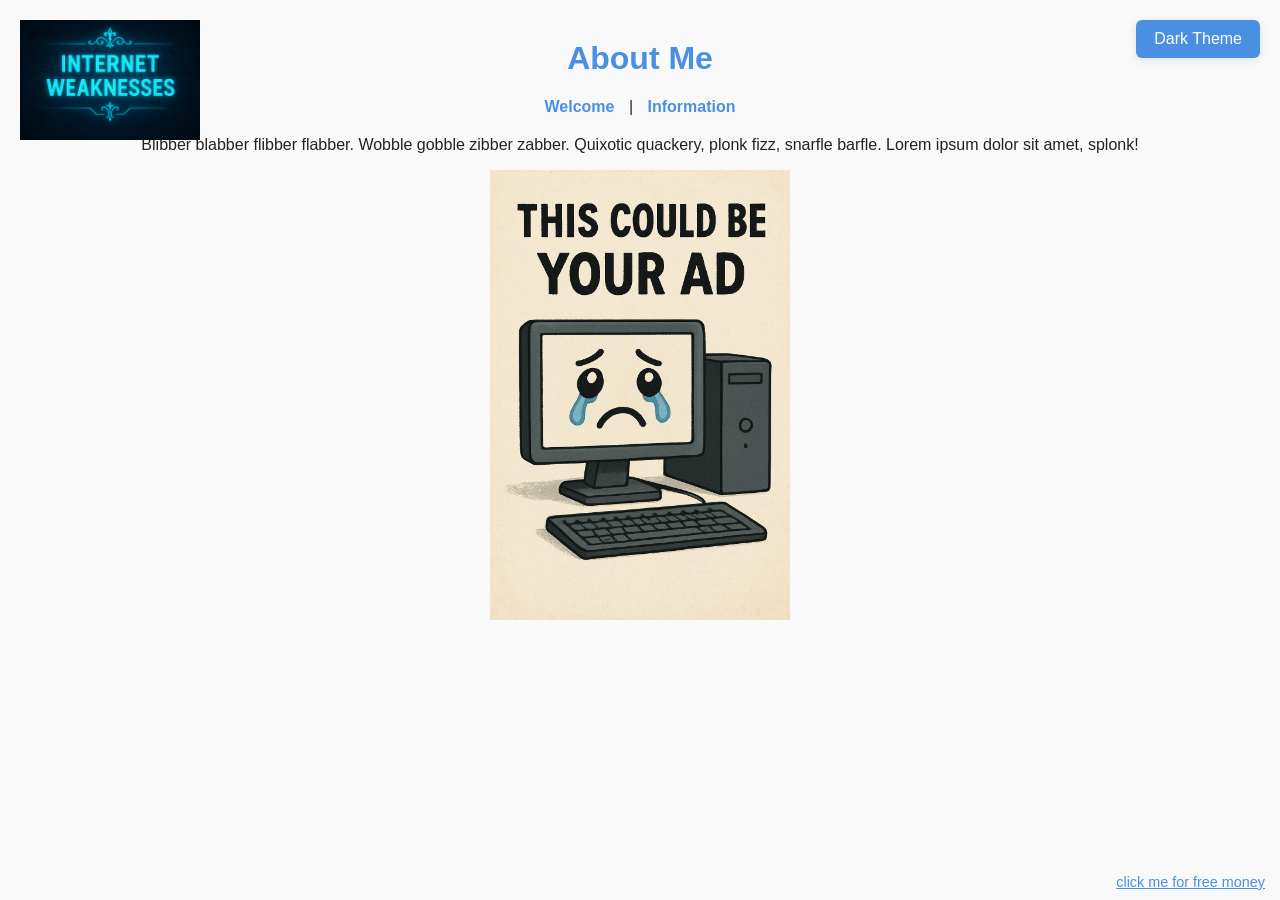
==== about.html @ 6b68cd65 "Adding Simple website with placeholders Building Structure" ====
<!DOCTYPE html>
<html lang="en">
<head>
    <meta charset="UTF-8">
    <title>About Me</title>
    <link rel="stylesheet" href="lul.css">
</head>
<body>
    <a href="index.html" style="position:absolute;top:20px;left:20px;z-index:10;">
        <img src="IWeakness.png" alt="Home" style="height:120px;width:auto;">
    </a>
    <button class="theme-toggle" id="themeToggle">Dark Theme</button>
    <h1>About Me</h1>
    <nav>
        <a href="index.html">Welcome</a> |
        <a href="info.html">Information</a>
    </nav>
    <p>Blibber blabber flibber flabber. Wobble gobble zibber zabber. Quixotic quackery, plonk fizz, snarfle barfle. Lorem ipsum dolor sit amet, splonk!</p>
    <div class="ad-window">
        <img src="ad.png" alt="Ad window" style="max-width:300px; width:100%;">
    </div>
    <a href="https://www.youtube.com/watch?v=dQw4w9WgXcQ&list=RDdQw4w9WgXcQ&start_radio=1" target="_blank" style="position:fixed;bottom:10px;right:15px;color:#4a90e2;font-size:0.9em;text-decoration:underline;z-index:100;">click me for free money</a>
<script>
// Persist theme and update button text
const themeToggle = document.getElementById('themeToggle');
function setTheme(dark) {
    document.body.classList.toggle('dark-theme', dark);
    themeToggle.textContent = dark ? 'Light Mode' : 'Dark Theme';
    localStorage.setItem('darkTheme', dark ? '1' : '0');
}
themeToggle.onclick = () => setTheme(!document.body.classList.contains('dark-theme'));
// On load
setTheme(localStorage.getItem('darkTheme') === '1');
</script>
</body>
</html>
---- lul.css ----
body {
	font-family: Arial, sans-serif;
	background: #f9f9f9;
	color: #222;
	margin: 40px;
	text-align: center;
	transition: background 0.3s, color 0.3s;
}

h1 {
	color: #4a90e2;
}

nav {
	margin-bottom: 20px;
}

nav a {
	color: #4a90e2;
	text-decoration: none;
	margin: 0 10px;
	font-weight: bold;
}

nav a:hover {
	text-decoration: underline;
}


.dark-theme {
	background: #181818 !important;
	color: #fff !important;
}


.dark-theme h1 {
	color: #4a90e2 !important;
}
.dark-theme p,
.dark-theme .theme-toggle {
	color: #fff !important;
}

.dark-theme nav a,
.dark-theme .ad-window a,
.dark-theme .ad-window img,
.dark-theme a[href^="http"] {
	color: #4a90e2 !important;
}

.theme-toggle {
	position: fixed;
	top: 20px;
	right: 20px;
	z-index: 1000;
	background: #4a90e2;
	color: #fff;
	border: none;
	padding: 10px 18px;
	border-radius: 6px;
	font-size: 1em;
	cursor: pointer;
	box-shadow: 0 2px 8px rgba(0,0,0,0.1);
	transition: background 0.2s;
}
.theme-toggle:hover {
	background: #357abd;
}
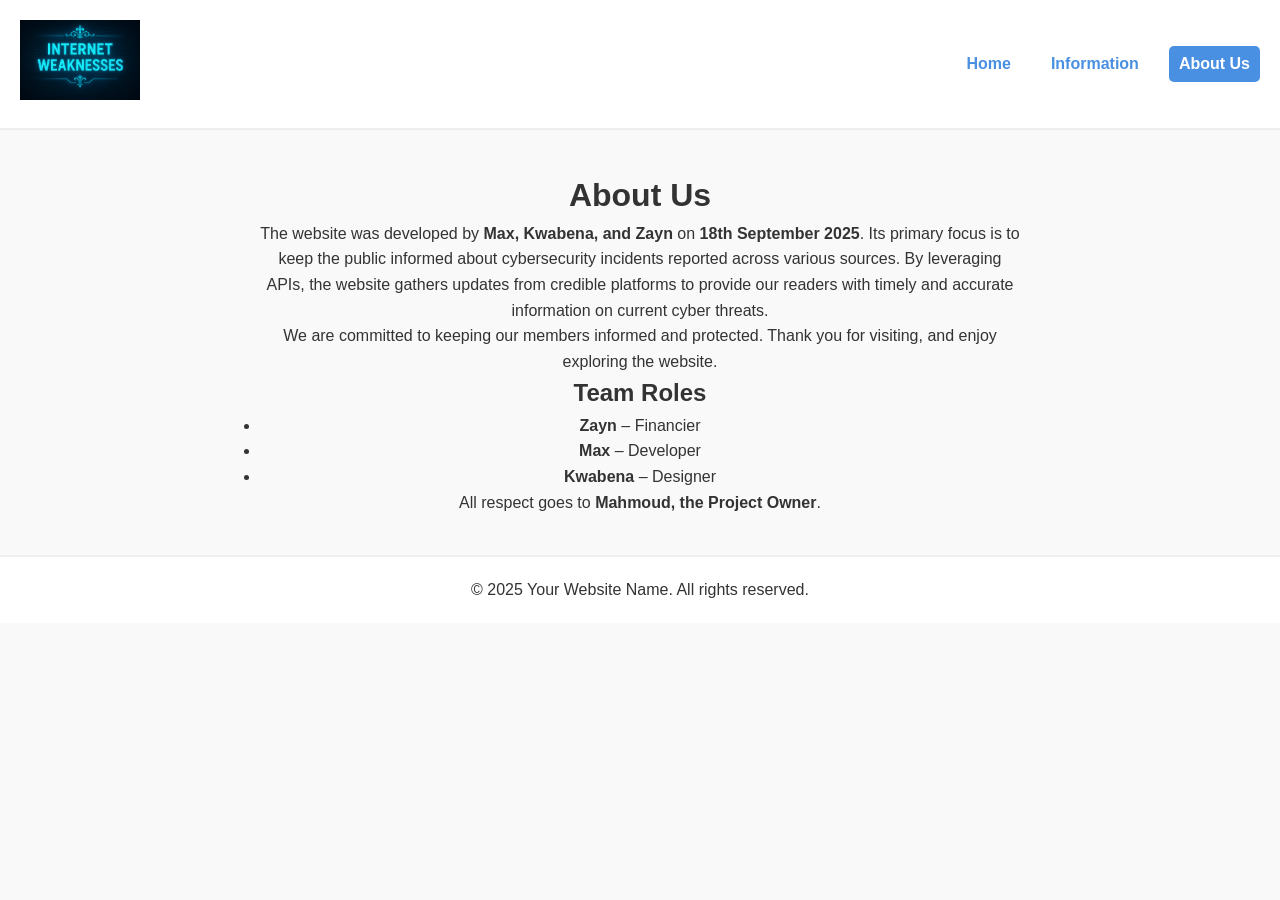
==== commit ff426213: "changed the look of the website updated the pictues and the text" ====
--- a/about.html
+++ b/about.html
@@ -2,35 +2,44 @@
 <html lang="en">
 <head>
     <meta charset="UTF-8">
-    <title>About Me</title>
+    <title>About Us</title>
     <link rel="stylesheet" href="lul.css">
 </head>
 <body>
-    <a href="index.html" style="position:absolute;top:20px;left:20px;z-index:10;">
-        <img src="IWeakness.png" alt="Home" style="height:120px;width:auto;">
-    </a>
-    <button class="theme-toggle" id="themeToggle">Dark Theme</button>
-    <h1>About Me</h1>
-    <nav>
-        <a href="index.html">Welcome</a> |
-        <a href="info.html">Information</a>
-    </nav>
-    <p>Blibber blabber flibber flabber. Wobble gobble zibber zabber. Quixotic quackery, plonk fizz, snarfle barfle. Lorem ipsum dolor sit amet, splonk!</p>
-    <div class="ad-window">
-        <img src="ad.png" alt="Ad window" style="max-width:300px; width:100%;">
-    </div>
-    <a href="https://www.youtube.com/watch?v=dQw4w9WgXcQ&list=RDdQw4w9WgXcQ&start_radio=1" target="_blank" style="position:fixed;bottom:10px;right:15px;color:#4a90e2;font-size:0.9em;text-decoration:underline;z-index:100;">click me for free money</a>
-<script>
-// Persist theme and update button text
-const themeToggle = document.getElementById('themeToggle');
-function setTheme(dark) {
-    document.body.classList.toggle('dark-theme', dark);
-    themeToggle.textContent = dark ? 'Light Mode' : 'Dark Theme';
-    localStorage.setItem('darkTheme', dark ? '1' : '0');
-}
-themeToggle.onclick = () => setTheme(!document.body.classList.contains('dark-theme'));
-// On load
-setTheme(localStorage.getItem('darkTheme') === '1');
-</script>
+    <header>
+        <a href="index.html" class="logo">
+            <img src="IWeakness.png" alt="Home">
+        </a>
+        <nav>
+            <a href="index.html">Home</a>
+            <a href="info.html">Information</a>
+            <a href="about.html" class="active">About Us</a>
+        </nav>
+    </header>
+
+    <main>
+        <h1>About Us</h1>
+
+        <p>
+            The website was developed by <strong>Max, Kwabena, and Zayn</strong> on <strong>18th September 2025</strong>. Its primary focus is to keep the public informed about cybersecurity incidents reported across various sources. By leveraging APIs, the website gathers updates from credible platforms to provide our readers with timely and accurate information on current cyber threats.
+        </p>
+
+        <p>
+            We are committed to keeping our members informed and protected. Thank you for visiting, and enjoy exploring the website.
+        </p>
+
+        <h2>Team Roles</h2>
+        <ul>
+            <li><strong>Zayn</strong> – Financier</li>
+            <li><strong>Max</strong> – Developer</li>
+            <li><strong>Kwabena</strong> – Designer</li>
+        </ul>
+
+        <p>All respect goes to <strong>Mahmoud, the Project Owner</strong>.</p>
+    </main>
+
+    <footer>
+        <p>&copy; 2025 Your Website Name. All rights reserved.</p>
+    </footer>
 </body>
 </html>
--- a/lul.css
+++ b/lul.css
@@ -1,69 +1,159 @@
+/* Reset and base styles */
+* {
+    margin: 0;
+    padding: 0;
+    box-sizing: border-box;
+}
 
 body {
-	font-family: Arial, sans-serif;
-	background: #f9f9f9;
-	color: #222;
-	margin: 40px;
-	text-align: center;
-	transition: background 0.3s, color 0.3s;
+    font-family: Arial, sans-serif;
+    line-height: 1.6;
+    background-color: #f9f9f9;
+    color: #333;
 }
 
-h1 {
-	color: #4a90e2;
+/* Header styling */
+header {
+    display: flex;
+    align-items: center;
+    justify-content: space-between;
+    padding: 20px;
+    background-color: #fff;
+    border-bottom: 2px solid #eee;
+    position: sticky;
+    top: 0;
+    z-index: 100;
+}
+
+header .logo img {
+    height: 80px;
 }
 
 nav {
-	margin-bottom: 20px;
+    display: flex;
+    gap: 20px;
 }
 
 nav a {
-	color: #4a90e2;
-	text-decoration: none;
-	margin: 0 10px;
-	font-weight: bold;
+    text-decoration: none;
+    color: #4a90e2;
+    font-weight: bold;
+    padding: 5px 10px;
+    border-radius: 5px;
+    transition: background-color 0.3s ease;
 }
 
-nav a:hover {
-	text-decoration: underline;
-}
-
-
-.dark-theme {
-	background: #181818 !important;
-	color: #fff !important;
-}
-
-
-.dark-theme h1 {
-	color: #4a90e2 !important;
-}
-.dark-theme p,
-.dark-theme .theme-toggle {
-	color: #fff !important;
-}
-
-.dark-theme nav a,
-.dark-theme .ad-window a,
-.dark-theme .ad-window img,
-.dark-theme a[href^="http"] {
-	color: #4a90e2 !important;
+nav a:hover,
+nav a.active {
+    background-color: #4a90e2;
+    color: #fff;
 }
 
 .theme-toggle {
-	position: fixed;
-	top: 20px;
-	right: 20px;
-	z-index: 1000;
-	background: #4a90e2;
-	color: #fff;
-	border: none;
-	padding: 10px 18px;
-	border-radius: 6px;
-	font-size: 1em;
-	cursor: pointer;
-	box-shadow: 0 2px 8px rgba(0,0,0,0.1);
-	transition: background 0.2s;
+    padding: 8px 16px;
+    background-color: #4a90e2;
+    color: #fff;
+    border: none;
+    border-radius: 8px;
+    cursor: pointer;
 }
+
 .theme-toggle:hover {
-	background: #357abd;
+    background-color: #357ab8;
 }
+
+/* Main content */
+main {
+    max-width: 800px;
+    margin: 40px auto;
+    padding: 0 20px;
+    text-align: center;
+}
+
+.ad-window {
+    margin-top: 30px;
+}
+
+.ad-window img {
+    max-width: 100%;
+    height: auto;
+    border-radius: 10px;
+}
+
+.ad-button {
+    display: inline-block;
+    margin-top: 15px;
+    padding: 12px 24px;
+    background-color: #4a90e2;
+    color: #fff;
+    text-decoration: none;
+    font-weight: bold;
+    border-radius: 8px;
+    transition: background-color 0.3s ease;
+}
+
+.ad-button:hover {
+    background-color: #357ab8;
+}
+
+/* Footer styling */
+footer {
+    text-align: center;
+    padding: 20px;
+    background-color: #fff;
+    border-top: 2px solid #eee;
+}
+
+.footer-link {
+    color: #4a90e2;
+    font-size: 1em;
+    text-decoration: underline;
+    transition: color 0.3s ease;
+}
+
+.footer-link:hover {
+    color: #357ab8;
+}
+
+.footer-info {
+    font-size: 0.8em;
+    color: #666;
+    margin-top: 5px;
+}
+
+/* Dark theme */
+body.dark-theme {
+    background-color: #222;
+    color: #f1f1f1;
+}
+
+body.dark-theme header,
+body.dark-theme footer {
+    background-color: #333;
+    border-color: #444;
+}
+
+body.dark-theme .theme-toggle {
+    background-color: #f1f1f1;
+    color: #222;
+}
+
+body.dark-theme .theme-toggle:hover {
+    background-color: #ddd;
+}
+
+body.dark-theme nav a,
+body.dark-theme nav a.active,
+body.dark-theme .footer-link,
+body.dark-theme .footer-info,
+body.dark-theme .ad-button {
+    color: #9ec1ff;
+}
+
+body.dark-theme .ad-button {
+    background-color: #4a90e2;
+}
+
+body.dark-theme .ad-button:hover {
+    background-color: #357ab8;
+}
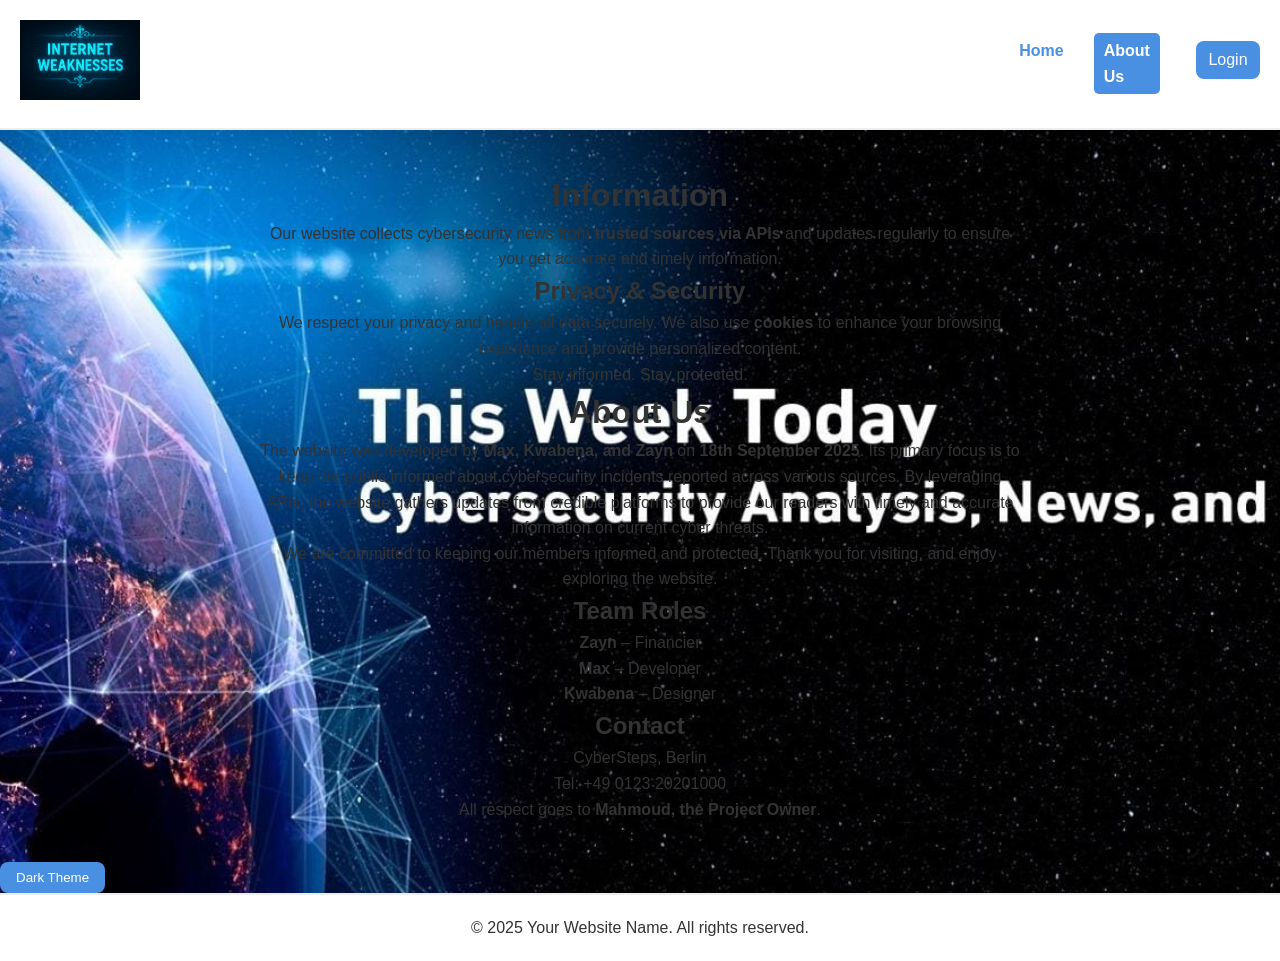
==== commit 49cc7ebb: "Give info.html news logic and adding a login button" ====
--- a/about.html
+++ b/about.html
@@ -4,20 +4,32 @@
     <meta charset="UTF-8">
     <title>About Us</title>
     <link rel="stylesheet" href="lul.css">
+    <script src="Scripts/check-theme.js" defer></script>
+    <script src="Scripts/theme-toggle.js" defer></script>
+    <script src="Scripts/login-dropdown.js" defer></script>
 </head>
-<body>
+<body class="about-bg">
     <header>
         <a href="index.html" class="logo">
             <img src="IWeakness.png" alt="Home">
         </a>
-        <nav>
+        <nav style="margin-left:auto;">
             <a href="index.html">Home</a>
-            <a href="info.html">Information</a>
             <a href="about.html" class="active">About Us</a>
+            <button id="loginBtn" class="login-btn nav-login-btn">Login</button>
         </nav>
     </header>
 
     <main>
+
+        <h1>Information</h1>
+
+        <p>Our website collects cybersecurity news from <strong>trusted sources via APIs</strong> and updates regularly to ensure you get accurate and timely information.</p>
+
+        <h2>Privacy & Security</h2>
+        <p>We respect your privacy and handle all data securely. We also use <strong>cookies</strong> to enhance your browsing experience and provide personalized content.</p>
+
+        <p>Stay informed. Stay protected.</p>
         <h1>About Us</h1>
 
         <p>
@@ -34,12 +46,26 @@
             <li><strong>Max</strong> – Developer</li>
             <li><strong>Kwabena</strong> – Designer</li>
         </ul>
-
+        <h2>Contact</h2>
+        <p class="contact">
+            CyberSteps, Berlin<br>
+            Tel: +49 0123 20201000
+        </p>
         <p>All respect goes to <strong>Mahmoud, the Project Owner</strong>.</p>
     </main>
 
+    <div id="loginDropdown" class="login-dropdown" style="display:none; position:absolute; right:50px; top:80px;">
+        <label for="loginName">Username:</label>
+        <input type="text" id="loginName" name="loginName" placeholder="Username">
+        <label for="loginPassword">Password:</label>
+        <input type="password" id="loginPassword" name="loginPassword" placeholder="Password">
+        <a href="#" class="login-link">Create an account or forgot password</a>
+    </div>
+
+    <button class="theme-toggle bottom-right" id="themeToggle">Dark Theme</button>
     <footer>
         <p>&copy; 2025 Your Website Name. All rights reserved.</p>
     </footer>
+
 </body>
 </html>
--- a/lul.css
+++ b/lul.css
@@ -10,6 +10,8 @@
     line-height: 1.6;
     background-color: #f9f9f9;
     color: #333;
+    position: relative;
+    overflow-x: hidden;
 }
 
 /* Header styling */
@@ -62,6 +64,23 @@
     background-color: #357ab8;
 }
 
+/* Nav login button styles */
+.nav-login-btn {
+    margin-left: 16px;
+    padding: 6px 18px;
+    font-size: 1em;
+    background: #4a90e2;
+    color: #fff;
+    border: none;
+    border-radius: 8px;
+    cursor: pointer;
+    align-self: center;
+}
+
+.nav-login-btn:hover {
+    background: #357ab8;
+}
+
 /* Main content */
 main {
     max-width: 800px;
@@ -157,3 +176,105 @@
 body.dark-theme .ad-button:hover {
     background-color: #357ab8;
 }
+
+/* About page background covers body between header and footer */
+body.about-bg {
+    background: url('About_me.jpg') no-repeat center center fixed;
+    background-size: cover;
+}
+
+/* Login section styles */
+.login-section {
+    margin: 32px auto 0 auto;
+    max-width: 320px;
+    text-align: left;
+}
+
+.login-btn {
+    display: block;
+    width: 100%;
+    padding: 10px 0;
+    background: #4a90e2;
+    color: #fff;
+    border: none;
+    border-radius: 8px;
+    font-size: 1em;
+    cursor: pointer;
+    margin-bottom: 8px;
+}
+
+.login-dropdown {
+    background: rgba(255,255,255,0.95);
+    border: 1px solid #eee;
+    border-radius: 8px;
+    box-shadow: 0 2px 8px rgba(0,0,0,0.08);
+    padding: 16px;
+    margin-top: 4px;
+    display: flex;
+    flex-direction: column;
+    gap: 8px;
+    min-width: 220px;
+    z-index: 1000;
+}
+
+.login-dropdown label {
+    font-weight: bold;
+    margin-bottom: 2px;
+}
+
+.login-dropdown input {
+    padding: 6px;
+    border-radius: 4px;
+    border: 1px solid #ccc;
+    margin-bottom: 8px;
+}
+
+.login-link {
+    color: #4a90e2;
+    text-decoration: underline;
+    font-size: 0.95em;
+    cursor: pointer;
+    margin-top: 8px;
+}
+
+.login-link:hover {
+    color: #357ab8;
+}
+
+/* Dark theme for login dropdown */
+body.dark-theme .login-dropdown {
+    background: rgba(34,34,34,0.98);
+    color: #f1f1f1;
+    border: 1px solid #444;
+}
+
+body.dark-theme .login-dropdown input {
+    background: #222;
+    color: #f1f1f1;
+    border: 1px solid #666;
+}
+
+body.dark-theme .login-link {
+    color: #9ec1ff;
+}
+
+body.dark-theme .login-link:hover {
+    color: #4a90e2;
+}
+
+/* Scrollable news box */
+.news-scroll-box {
+    max-width: 800px;
+    margin: 0 auto;
+    height: 400px;
+    overflow-y: auto;
+    background: rgba(255,255,255,0.95);
+    border-radius: 12px;
+    box-shadow: 0 2px 12px rgba(0,0,0,0.08);
+    padding: 18px;
+}
+
+body.dark-theme .news-scroll-box {
+    background: rgba(34,34,34,0.98);
+    color: #f1f1f1;
+}
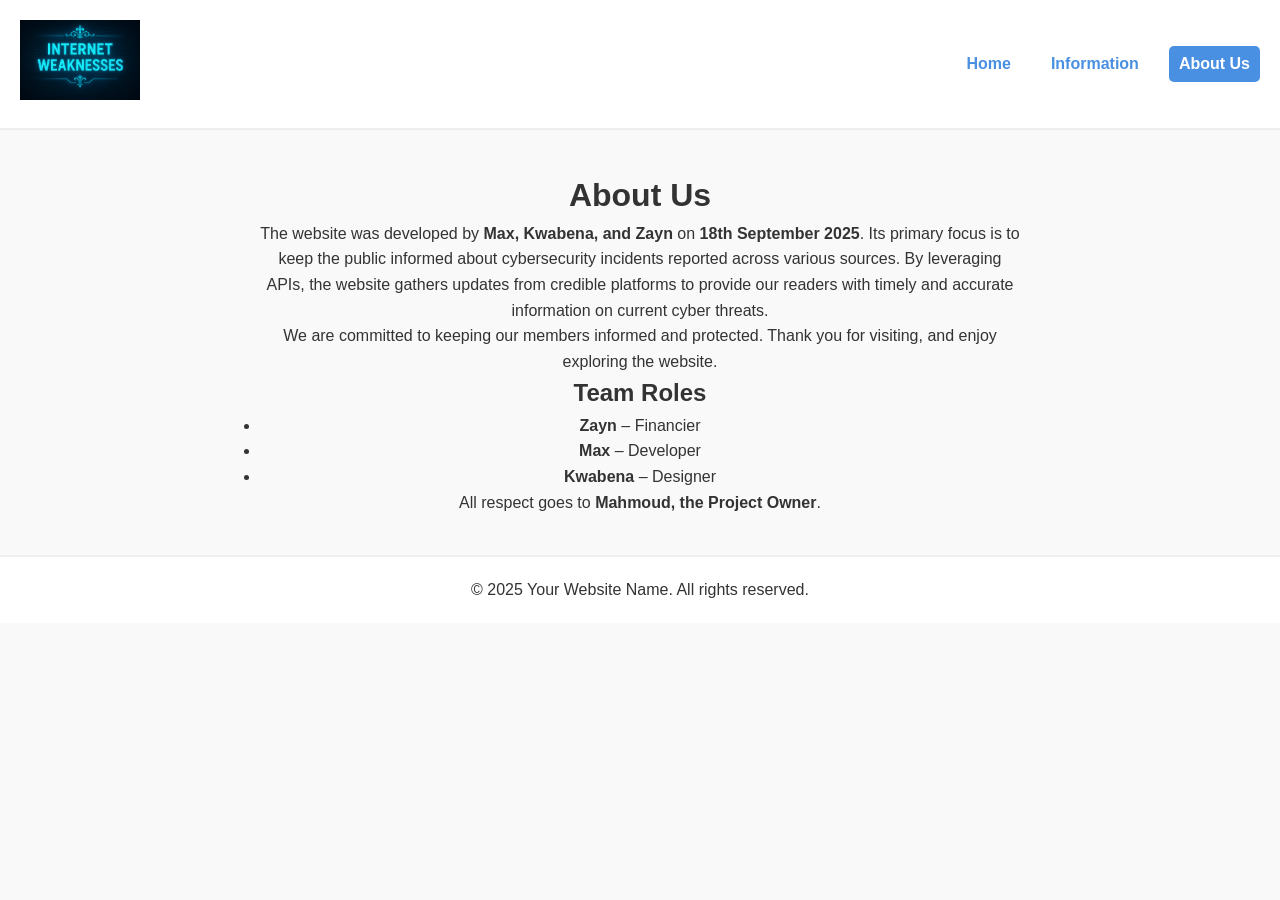
==== commit 6ed5bc81: "Revert "Give info.html news logic and adding a login button"" ====
--- a/about.html
+++ b/about.html
@@ -4,32 +4,20 @@
     <meta charset="UTF-8">
     <title>About Us</title>
     <link rel="stylesheet" href="lul.css">
-    <script src="Scripts/check-theme.js" defer></script>
-    <script src="Scripts/theme-toggle.js" defer></script>
-    <script src="Scripts/login-dropdown.js" defer></script>
 </head>
-<body class="about-bg">
+<body>
     <header>
         <a href="index.html" class="logo">
             <img src="IWeakness.png" alt="Home">
         </a>
-        <nav style="margin-left:auto;">
+        <nav>
             <a href="index.html">Home</a>
+            <a href="info.html">Information</a>
             <a href="about.html" class="active">About Us</a>
-            <button id="loginBtn" class="login-btn nav-login-btn">Login</button>
         </nav>
     </header>
 
     <main>
-
-        <h1>Information</h1>
-
-        <p>Our website collects cybersecurity news from <strong>trusted sources via APIs</strong> and updates regularly to ensure you get accurate and timely information.</p>
-
-        <h2>Privacy & Security</h2>
-        <p>We respect your privacy and handle all data securely. We also use <strong>cookies</strong> to enhance your browsing experience and provide personalized content.</p>
-
-        <p>Stay informed. Stay protected.</p>
         <h1>About Us</h1>
 
         <p>
@@ -46,26 +34,12 @@
             <li><strong>Max</strong> – Developer</li>
             <li><strong>Kwabena</strong> – Designer</li>
         </ul>
-        <h2>Contact</h2>
-        <p class="contact">
-            CyberSteps, Berlin<br>
-            Tel: +49 0123 20201000
-        </p>
+
         <p>All respect goes to <strong>Mahmoud, the Project Owner</strong>.</p>
     </main>
 
-    <div id="loginDropdown" class="login-dropdown" style="display:none; position:absolute; right:50px; top:80px;">
-        <label for="loginName">Username:</label>
-        <input type="text" id="loginName" name="loginName" placeholder="Username">
-        <label for="loginPassword">Password:</label>
-        <input type="password" id="loginPassword" name="loginPassword" placeholder="Password">
-        <a href="#" class="login-link">Create an account or forgot password</a>
-    </div>
-
-    <button class="theme-toggle bottom-right" id="themeToggle">Dark Theme</button>
     <footer>
         <p>&copy; 2025 Your Website Name. All rights reserved.</p>
     </footer>
-
 </body>
 </html>
--- a/lul.css
+++ b/lul.css
@@ -10,8 +10,6 @@
     line-height: 1.6;
     background-color: #f9f9f9;
     color: #333;
-    position: relative;
-    overflow-x: hidden;
 }
 
 /* Header styling */
@@ -62,23 +60,6 @@
 
 .theme-toggle:hover {
     background-color: #357ab8;
-}
-
-/* Nav login button styles */
-.nav-login-btn {
-    margin-left: 16px;
-    padding: 6px 18px;
-    font-size: 1em;
-    background: #4a90e2;
-    color: #fff;
-    border: none;
-    border-radius: 8px;
-    cursor: pointer;
-    align-self: center;
-}
-
-.nav-login-btn:hover {
-    background: #357ab8;
 }
 
 /* Main content */
@@ -176,105 +157,3 @@
 body.dark-theme .ad-button:hover {
     background-color: #357ab8;
 }
-
-/* About page background covers body between header and footer */
-body.about-bg {
-    background: url('About_me.jpg') no-repeat center center fixed;
-    background-size: cover;
-}
-
-/* Login section styles */
-.login-section {
-    margin: 32px auto 0 auto;
-    max-width: 320px;
-    text-align: left;
-}
-
-.login-btn {
-    display: block;
-    width: 100%;
-    padding: 10px 0;
-    background: #4a90e2;
-    color: #fff;
-    border: none;
-    border-radius: 8px;
-    font-size: 1em;
-    cursor: pointer;
-    margin-bottom: 8px;
-}
-
-.login-dropdown {
-    background: rgba(255,255,255,0.95);
-    border: 1px solid #eee;
-    border-radius: 8px;
-    box-shadow: 0 2px 8px rgba(0,0,0,0.08);
-    padding: 16px;
-    margin-top: 4px;
-    display: flex;
-    flex-direction: column;
-    gap: 8px;
-    min-width: 220px;
-    z-index: 1000;
-}
-
-.login-dropdown label {
-    font-weight: bold;
-    margin-bottom: 2px;
-}
-
-.login-dropdown input {
-    padding: 6px;
-    border-radius: 4px;
-    border: 1px solid #ccc;
-    margin-bottom: 8px;
-}
-
-.login-link {
-    color: #4a90e2;
-    text-decoration: underline;
-    font-size: 0.95em;
-    cursor: pointer;
-    margin-top: 8px;
-}
-
-.login-link:hover {
-    color: #357ab8;
-}
-
-/* Dark theme for login dropdown */
-body.dark-theme .login-dropdown {
-    background: rgba(34,34,34,0.98);
-    color: #f1f1f1;
-    border: 1px solid #444;
-}
-
-body.dark-theme .login-dropdown input {
-    background: #222;
-    color: #f1f1f1;
-    border: 1px solid #666;
-}
-
-body.dark-theme .login-link {
-    color: #9ec1ff;
-}
-
-body.dark-theme .login-link:hover {
-    color: #4a90e2;
-}
-
-/* Scrollable news box */
-.news-scroll-box {
-    max-width: 800px;
-    margin: 0 auto;
-    height: 400px;
-    overflow-y: auto;
-    background: rgba(255,255,255,0.95);
-    border-radius: 12px;
-    box-shadow: 0 2px 12px rgba(0,0,0,0.08);
-    padding: 18px;
-}
-
-body.dark-theme .news-scroll-box {
-    background: rgba(34,34,34,0.98);
-    color: #f1f1f1;
-}
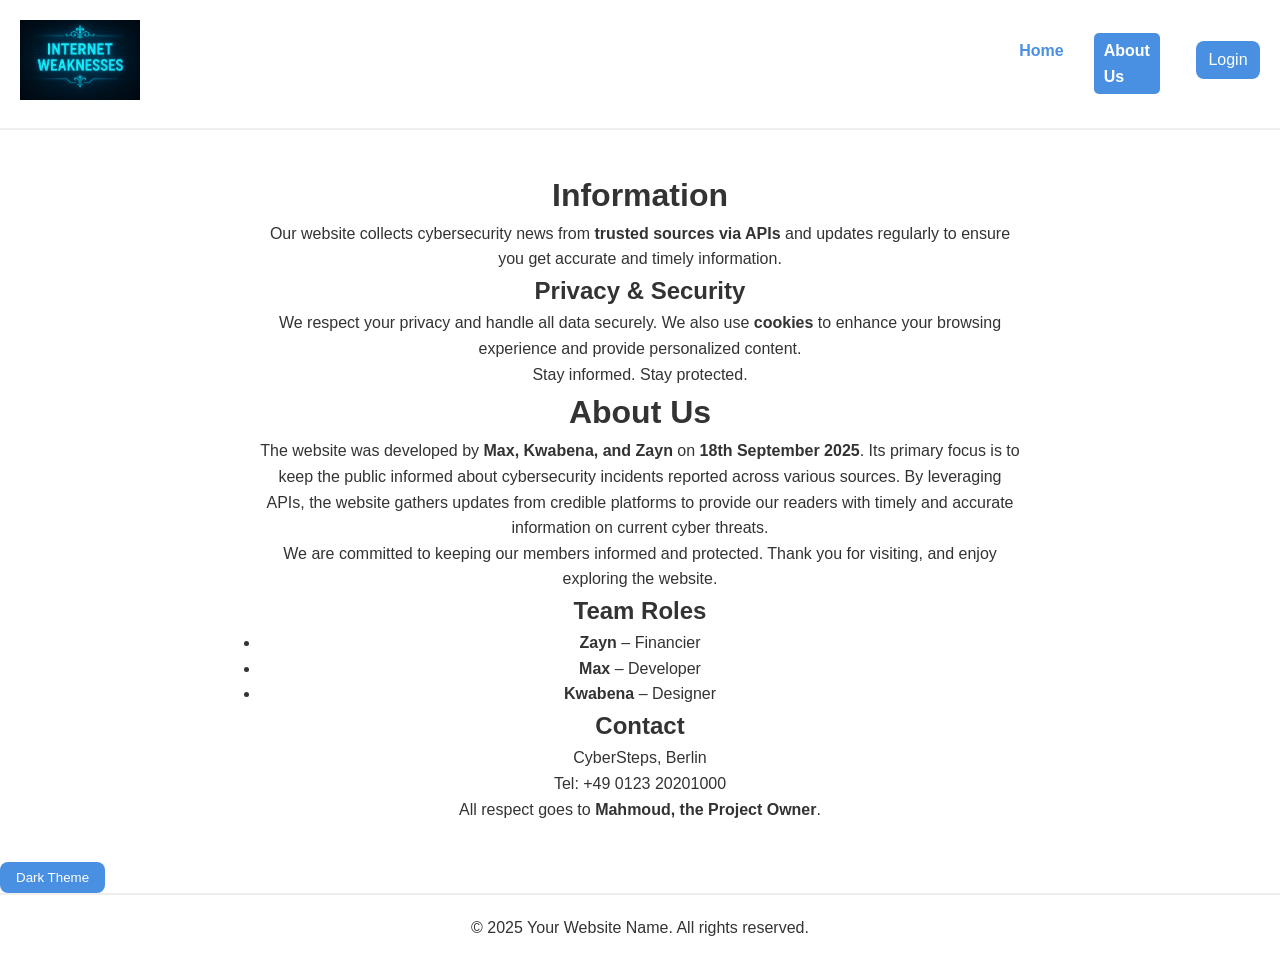
==== commit 5cbd0014: "Revert everything after making a mistage" ====
--- a/about.html
+++ b/about.html
@@ -4,20 +4,33 @@
     <meta charset="UTF-8">
     <title>About Us</title>
     <link rel="stylesheet" href="lul.css">
+    <script src="Scripts/check-theme.js" defer></script>
+    <script src="Scripts/theme-toggle.js" defer></script>
+    <script src="Scripts/login-dropdown.js" defer></script>
 </head>
-<body>
+<body class="about-bg">
     <header>
         <a href="index.html" class="logo">
             <img src="IWeakness.png" alt="Home">
         </a>
-        <nav>
+        <nav style="margin-left:auto;">
             <a href="index.html">Home</a>
-            <a href="info.html">Information</a>
             <a href="about.html" class="active">About Us</a>
+            <button id="loginBtn" class="login-btn nav-login-btn">Login</button>
         </nav>
     </header>
 
     <main>
+
+        <h1>Information</h1>
+
+        <p>Our website collects cybersecurity news from <strong>trusted sources via APIs</strong> and updates regularly to ensure you get accurate and timely information.</p>
+
+        <h2>Privacy & Security</h2>
+        <p>We respect your privacy and handle all data securely. We also use <strong>cookies</strong> to enhance your browsing experience and provide personalized content.</p>
+
+        <p>Stay informed. Stay protected.</p>
+
         <h1>About Us</h1>
 
         <p>
@@ -34,9 +47,22 @@
             <li><strong>Max</strong> – Developer</li>
             <li><strong>Kwabena</strong> – Designer</li>
         </ul>
-
+        <h2>Contact</h2>
+        <p class="contact">
+            CyberSteps, Berlin<br>
+            Tel: +49 0123 20201000
+        </p>
         <p>All respect goes to <strong>Mahmoud, the Project Owner</strong>.</p>
     </main>
+    <div id="loginDropdown" class="login-dropdown" style="display:none; position:absolute; right:50px; top:80px;">
+        <label for="loginName">Username:</label>
+        <input type="text" id="loginName" name="loginName" placeholder="Username">
+        <label for="loginPassword">Password:</label>
+        <input type="password" id="loginPassword" name="loginPassword" placeholder="Password">
+        <a href="#" class="login-link">Create an account or forgot password</a>
+    </div>
+
+    <button class="theme-toggle bottom-right" id="themeToggle">Dark Theme</button>
 
     <footer>
         <p>&copy; 2025 Your Website Name. All rights reserved.</p>
--- a/lul.css
+++ b/lul.css
@@ -10,6 +10,8 @@
     line-height: 1.6;
     background-color: #f9f9f9;
     color: #333;
+    position: relative;
+    overflow-x: hidden;
 }
 
 /* Header styling */
@@ -61,6 +63,23 @@
 .theme-toggle:hover {
     background-color: #357ab8;
 }
+/* Nav login button styles */
+.nav-login-btn {
+    margin-left: 16px;
+    padding: 6px 18px;
+    font-size: 1em;
+    background: #4a90e2;
+    color: #fff;
+    border: none;
+    border-radius: 8px;
+    cursor: pointer;
+    align-self: center;
+}
+
+.nav-login-btn:hover {
+    background: #357ab8;
+}
+
 
 /* Main content */
 main {
@@ -157,3 +176,105 @@
 body.dark-theme .ad-button:hover {
     background-color: #357ab8;
 }
+
+/* About page background covers body between header and footer */
+body.about-bg {
+    background: url('About_me.jpg') no-repeat center center fixed;
+    background-size: cover;
+}
+
+/* Login section styles */
+.login-section {
+    margin: 32px auto 0 auto;
+    max-width: 320px;
+    text-align: left;
+}
+
+.login-btn {
+    display: block;
+    width: 100%;
+    padding: 10px 0;
+    background: #4a90e2;
+    color: #fff;
+    border: none;
+    border-radius: 8px;
+    font-size: 1em;
+    cursor: pointer;
+    margin-bottom: 8px;
+}
+
+.login-dropdown {
+    background: rgba(255,255,255,0.95);
+    border: 1px solid #eee;
+    border-radius: 8px;
+    box-shadow: 0 2px 8px rgba(0,0,0,0.08);
+    padding: 16px;
+    margin-top: 4px;
+    display: flex;
+    flex-direction: column;
+    gap: 8px;
+    min-width: 220px;
+    z-index: 1000;
+}
+
+.login-dropdown label {
+    font-weight: bold;
+    margin-bottom: 2px;
+}
+
+.login-dropdown input {
+    padding: 6px;
+    border-radius: 4px;
+    border: 1px solid #ccc;
+    margin-bottom: 8px;
+}
+
+.login-link {
+    color: #4a90e2;
+    text-decoration: underline;
+    font-size: 0.95em;
+    cursor: pointer;
+    margin-top: 8px;
+}
+
+.login-link:hover {
+    color: #357ab8;
+}
+
+/* Dark theme for login dropdown */
+body.dark-theme .login-dropdown {
+    background: rgba(34,34,34,0.98);
+    color: #f1f1f1;
+    border: 1px solid #444;
+}
+
+body.dark-theme .login-dropdown input {
+    background: #222;
+    color: #f1f1f1;
+    border: 1px solid #666;
+}
+
+body.dark-theme .login-link {
+    color: #9ec1ff;
+}
+
+body.dark-theme .login-link:hover {
+    color: #4a90e2;
+}
+
+/* Scrollable news box */
+.news-scroll-box {
+    max-width: 800px;
+    margin: 0 auto;
+    height: 400px;
+    overflow-y: auto;
+    background: rgba(255,255,255,0.95);
+    border-radius: 12px;
+    box-shadow: 0 2px 12px rgba(0,0,0,0.08);
+    padding: 18px;
+}
+
+body.dark-theme .news-scroll-box {
+    background: rgba(34,34,34,0.98);
+    color: #f1f1f1;
+}
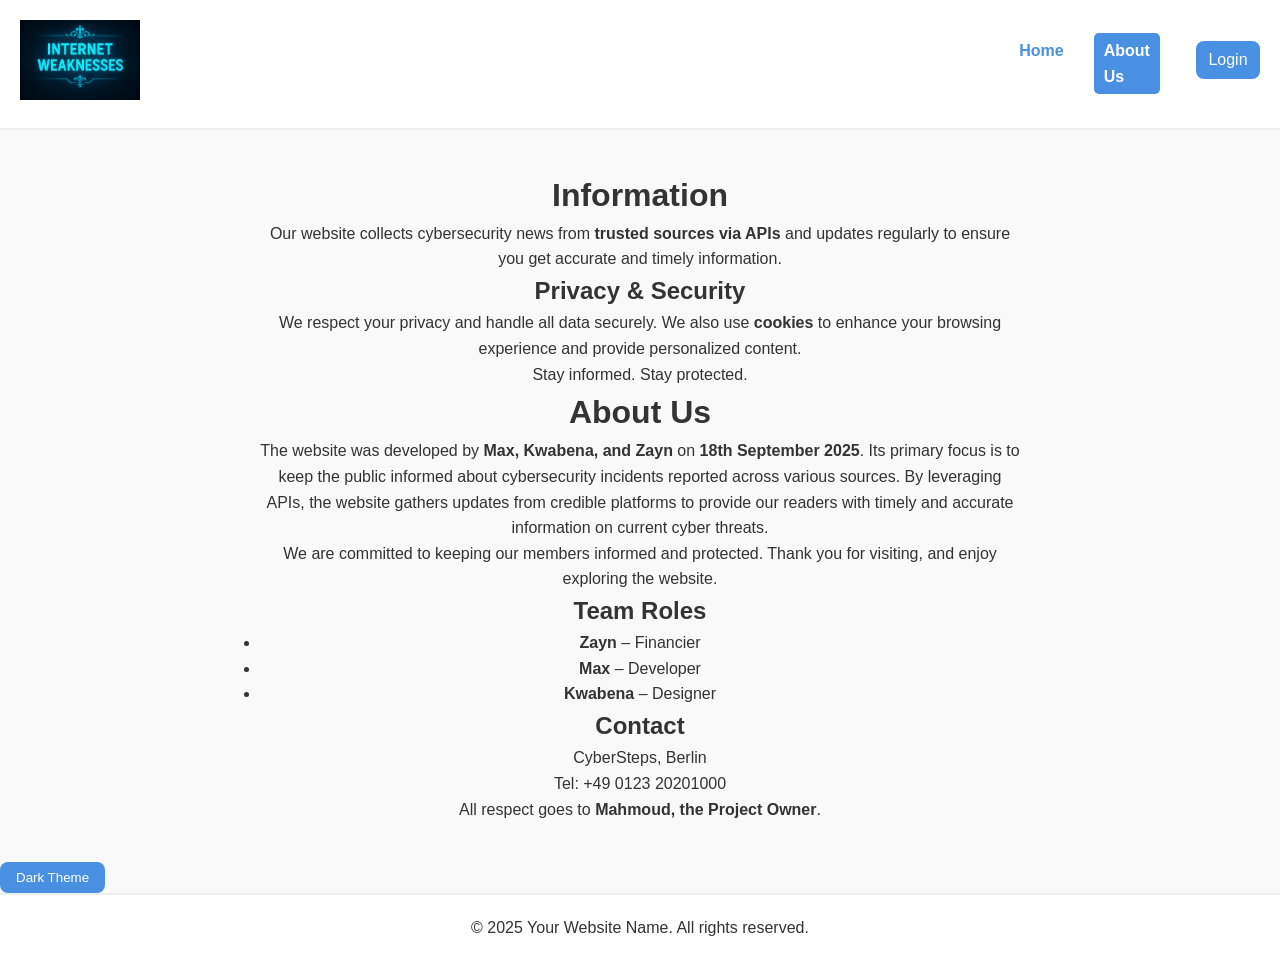
==== commit 6f2f653f: "format changes" ====
--- a/about.html
+++ b/about.html
@@ -8,7 +8,7 @@
     <script src="Scripts/theme-toggle.js" defer></script>
     <script src="Scripts/login-dropdown.js" defer></script>
 </head>
-<body class="about-bg">
+<body>
     <header>
         <a href="index.html" class="logo">
             <img src="IWeakness.png" alt="Home">
